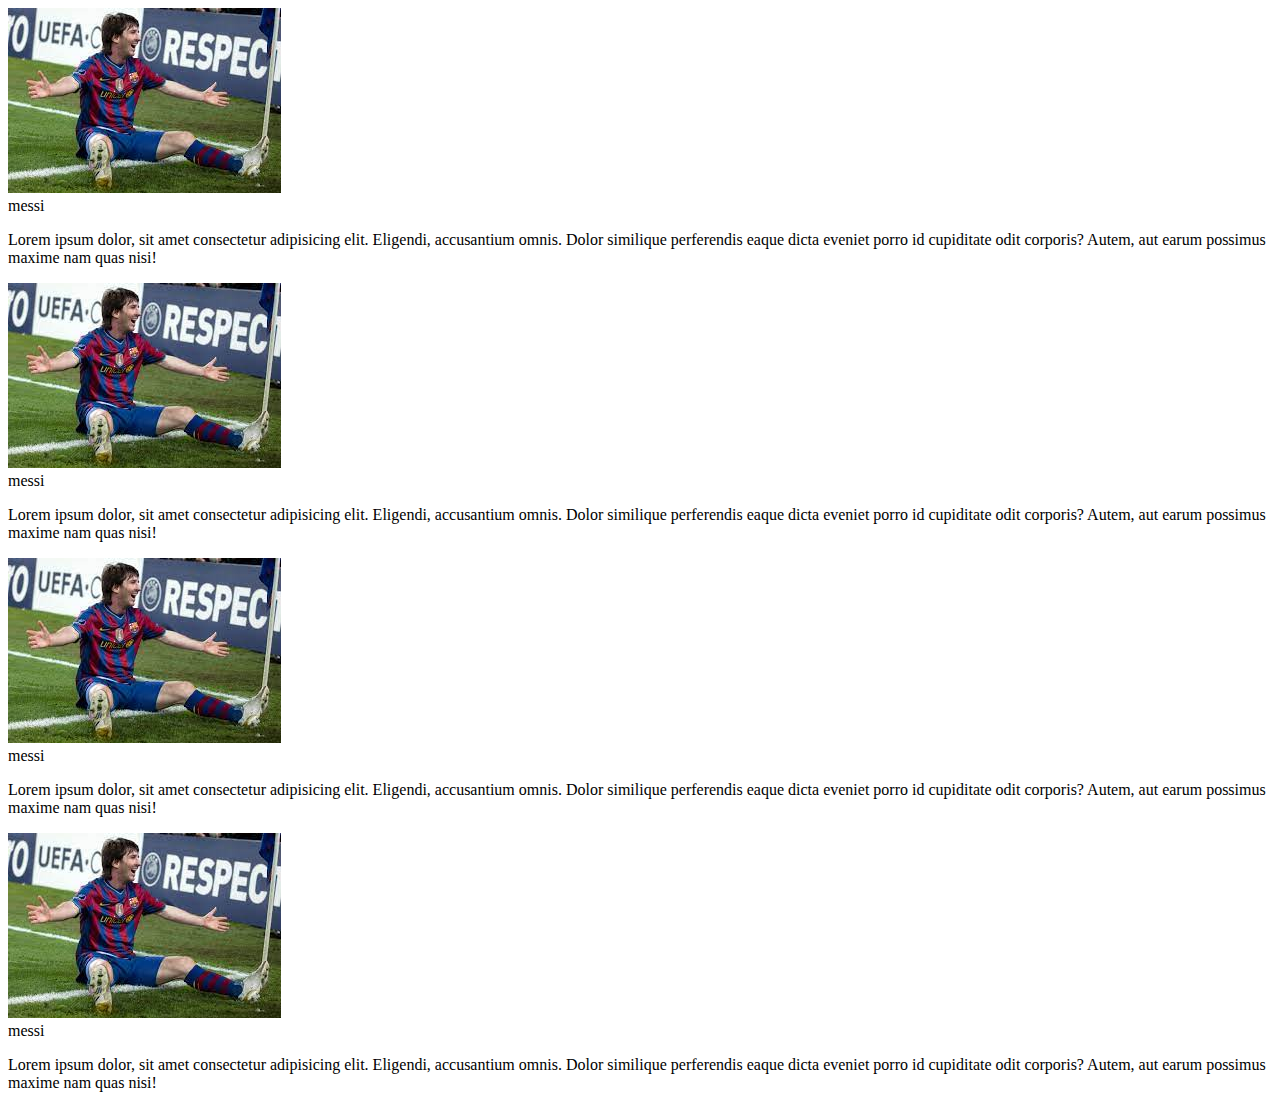
==== clase/index.html @ a42d0141 "hh" ====
<!DOCTYPE html>
<html lang="en">
<head>
    <meta charset="UTF-8">
    <meta http-equiv="X-UA-Compatible" content="IE=edge">
    <meta name="viewport" content="width=device-width, initial-scale=1.0">
    <title>Document</title>
    <link rel="stylesheet" href="../clase02/css/clase1.css">
</head>
<body>
    <main class="principal">
<div class="secciones">
    <img src="[data-uri]" alt="">
<figcaption>messi</figcaption>
<p>
    Lorem ipsum dolor, sit amet consectetur adipisicing elit. Eligendi, accusantium omnis. Dolor similique perferendis eaque dicta eveniet porro id cupiditate odit corporis? Autem, aut earum possimus maxime nam quas nisi!
</p>

</div>
<div class="secciones">
    <img src="[data-uri]" alt="">
<figcaption>messi</figcaption>
<p>
    Lorem ipsum dolor, sit amet consectetur adipisicing elit. Eligendi, accusantium omnis. Dolor similique perferendis eaque dicta eveniet porro id cupiditate odit corporis? Autem, aut earum possimus maxime nam quas nisi!
</p>

</div>
<div class="secciones">
    <img src="[data-uri]" alt="">
<figcaption>messi</figcaption>
<p>
    Lorem ipsum dolor, sit amet consectetur adipisicing elit. Eligendi, accusantium omnis. Dolor similique perferendis eaque dicta eveniet porro id cupiditate odit corporis? Autem, aut earum possimus maxime nam quas nisi!
</p>

</div>
<div class="secciones">
    <img src="[data-uri]" alt="">
<figcaption>messi</figcaption>
<p>
    Lorem ipsum dolor, sit amet consectetur adipisicing elit. Eligendi, accusantium omnis. Dolor similique perferendis eaque dicta eveniet porro id cupiditate odit corporis? Autem, aut earum possimus maxime nam quas nisi!
</p>

</div>


    </main>
</body>
</html>
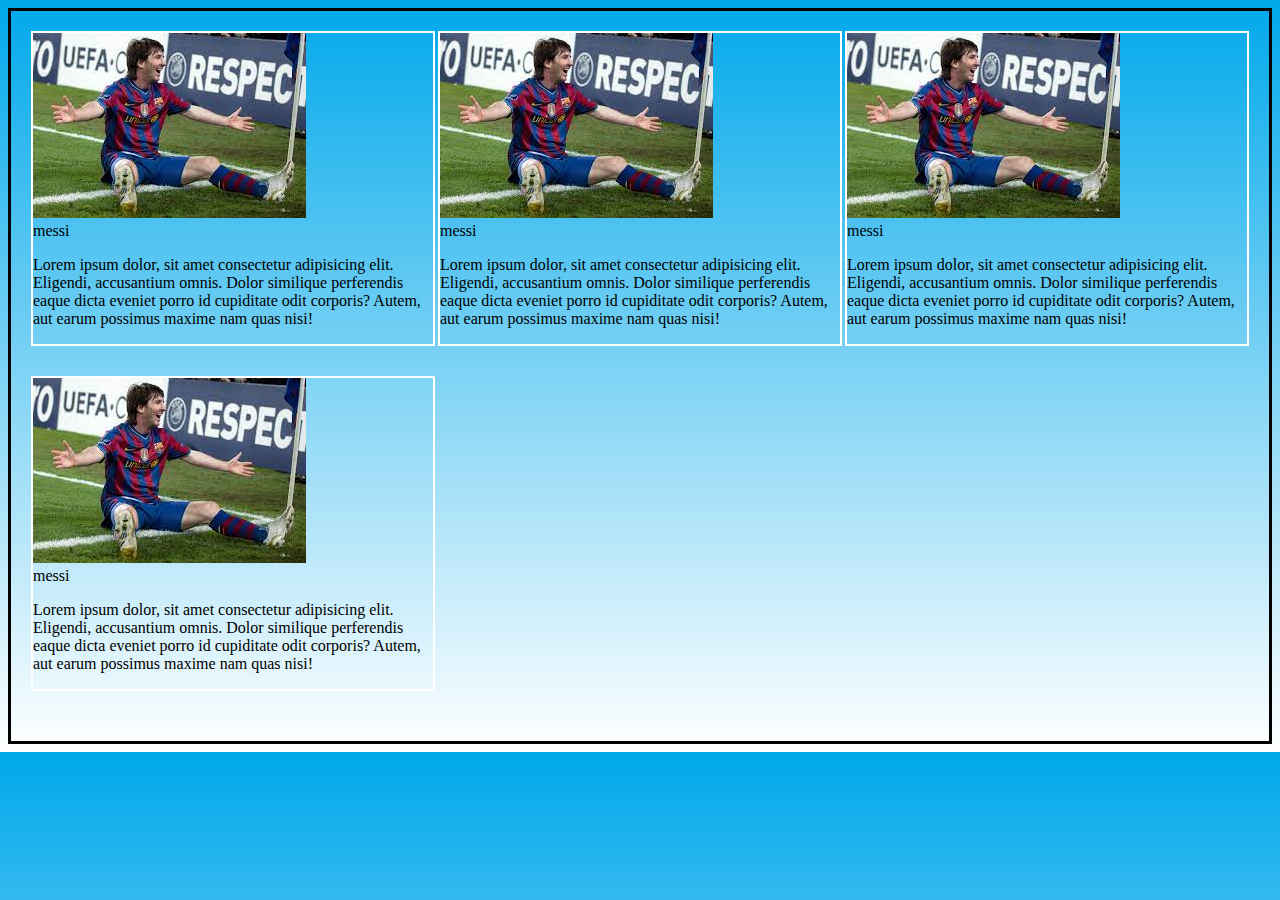
==== commit 1237f1fa: "flex" ====
--- a/clase/index.html
+++ b/clase/index.html
@@ -17,6 +17,7 @@
 </p>
 
 </div>
+
 <div class="secciones">
     <img src="[data-uri]" alt="">
 <figcaption>messi</figcaption>
--- a/clase02/css/clase1.css
+++ b/clase02/css/clase1.css
@@ -0,0 +1,32 @@
+body{
+   background: linear-gradient(rgb(0, 168, 235), white);
+}
+.principal{
+   border: 3px solid black;
+    display: flex;
+   flex-direction:row;
+   padding: 20px;
+   flex-wrap: wrap;
+   justify-content: center;
+ justify-content:space-between;
+
+   
+
+}
+
+.secciones{
+    border: 2px solid white;
+   margin-bottom: 30px;
+
+    
+}
+
+
+p{
+    width: 400px;
+}
+
+
+.secciones :hover{
+    width: 100%;
+}